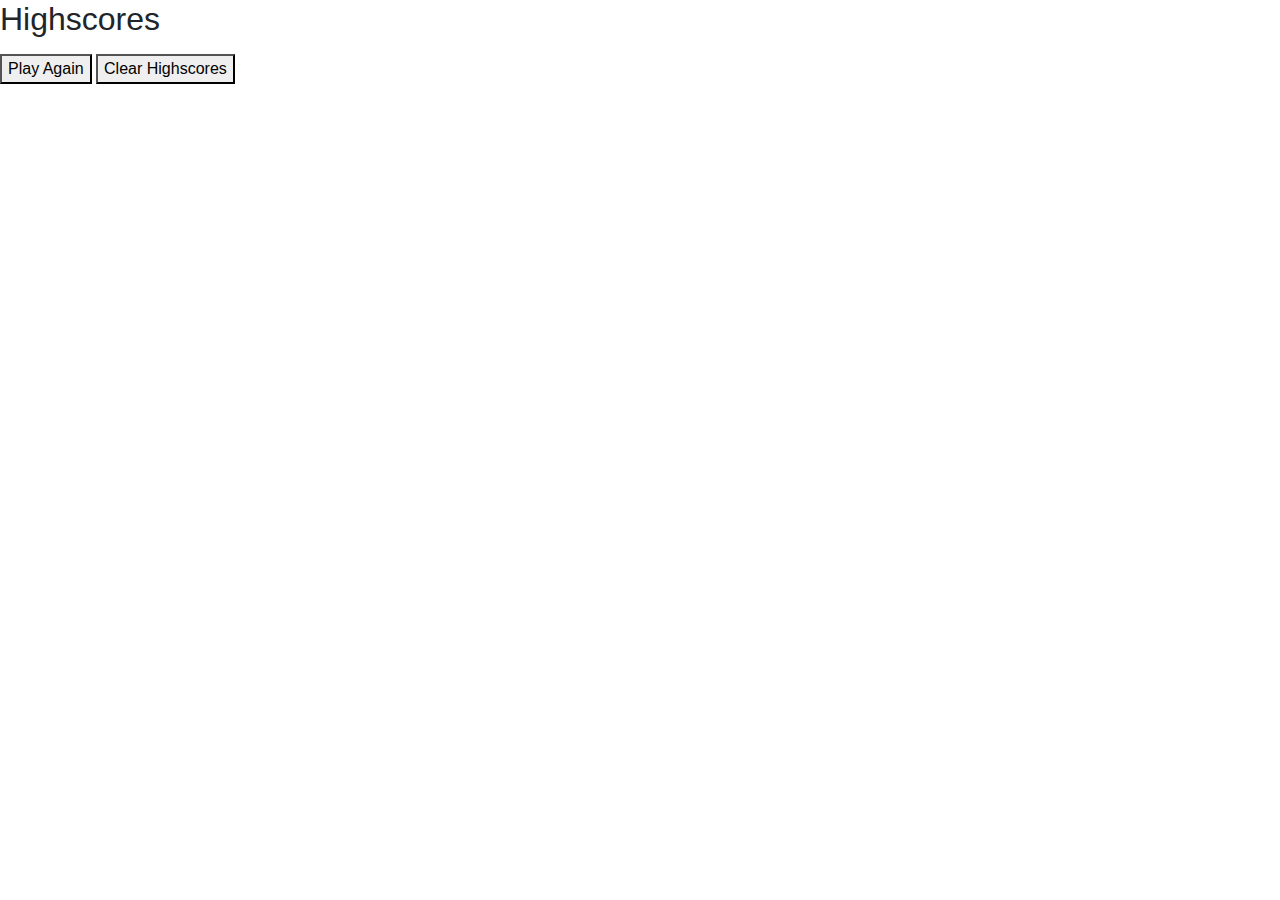
==== highscores.html @ b097d897 "Add files via upload" ====
<!DOCTYPE html>
<html lang="en">
<head>
    <meta charset="UTF-8">
    <meta name="viewport" content="width=device-width, initial-scale=1.0">
    <link rel="stylesheet" href="https://stackpath.bootstrapcdn.com/bootstrap/4.3.1/css/bootstrap.min.css" integrity="sha384-ggOyR0iXCbMQv3Xipma34MD+dH/1fQ784/j6cY/iJTQUOhcWr7x9JvoRxT2MZw1T" crossorigin="anonymous">
    <link href="style.css" rel="stylesheet">
    <script src="https://code.jquery.com/jquery-3.3.1.slim.min.js" integrity="sha384-q8i/X+965DzO0rT7abK41JStQIAqVgRVzpbzo5smXKp4YfRvH+8abtTE1Pi6jizo" crossorigin="anonymous"></script>
    <script src="https://cdnjs.cloudflare.com/ajax/libs/popper.js/1.14.7/umd/popper.min.js" integrity="sha384-UO2eT0CpHqdSJQ6hJty5KVphtPhzWj9WO1clHTMGa3JDZwrnQq4sF86dIHNDz0W1" crossorigin="anonymous"></script>
    <script src="https://stackpath.bootstrapcdn.com/bootstrap/4.3.1/js/bootstrap.min.js" integrity="sha384-JjSmVgyd0p3pXB1rRibZUAYoIIy6OrQ6VrjIEaFf/nJGzIxFDsf4x0xIM+B07jRM" crossorigin="anonymous"></script>
    <script defer src="script.js"></script>
    <title>Highscores</title>
</head>
<body>
    <!-- Highscore Display section -->
    <section id="highscore-display">
        <div class="row">
            <div class="col-md-12" id="posts">
                <h2>Highscores</h2>
                <ol id="highscores"></ol>
                <a href="./index.html"><button id="return-btn">Play Again</button></a>
                <button id="clear">Clear Highscores</button>
            </div>
        </div>
    </section>
    </div>
</body>
<script type="text/javascript" src="scores.js"></script>
<script type="text/javascript" src="script.js"></script>
</body>    
</html>
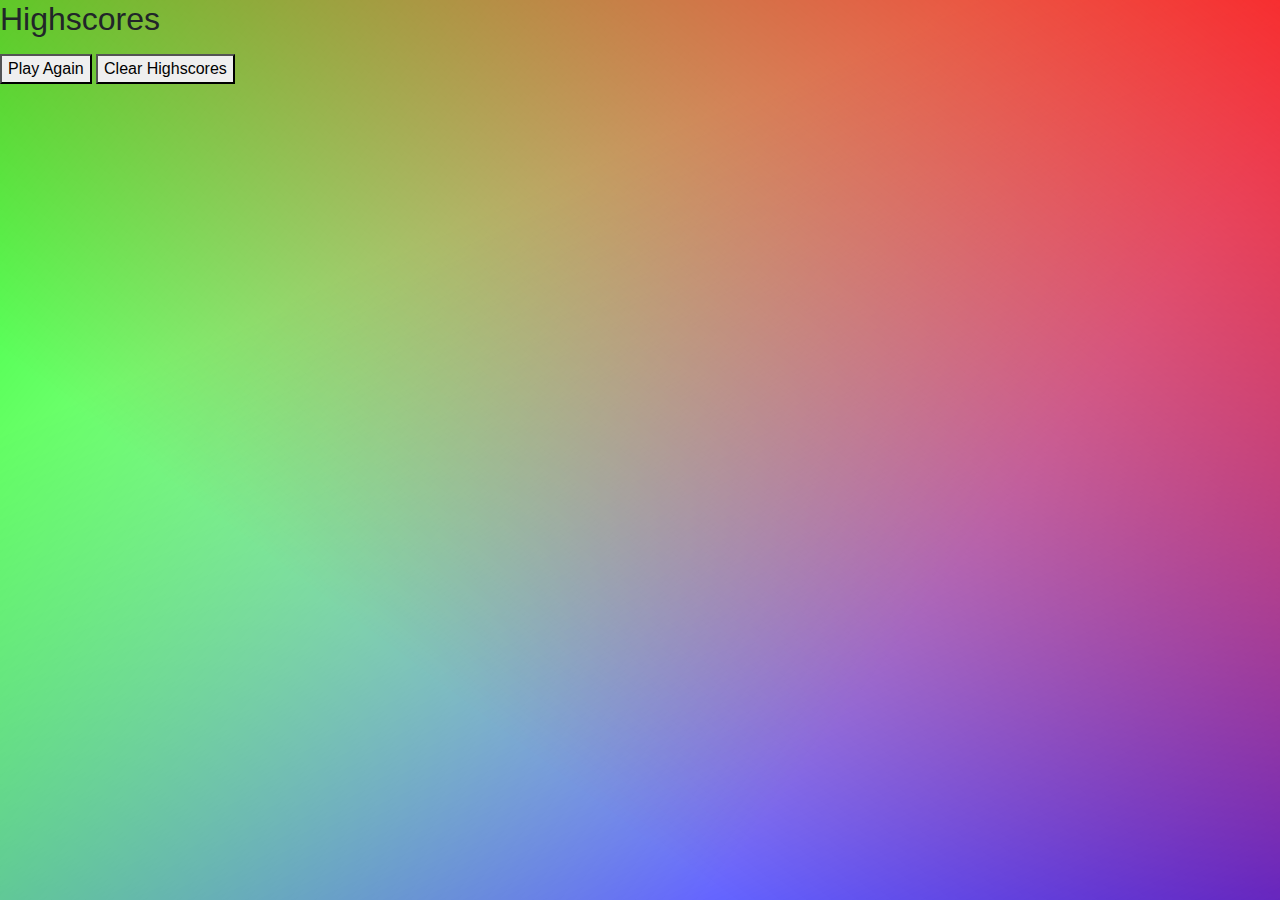
==== commit 9737d384: "Add files via upload" ====
--- a/highscores.html
+++ b/highscores.html
@@ -4,11 +4,10 @@
     <meta charset="UTF-8">
     <meta name="viewport" content="width=device-width, initial-scale=1.0">
     <link rel="stylesheet" href="https://stackpath.bootstrapcdn.com/bootstrap/4.3.1/css/bootstrap.min.css" integrity="sha384-ggOyR0iXCbMQv3Xipma34MD+dH/1fQ784/j6cY/iJTQUOhcWr7x9JvoRxT2MZw1T" crossorigin="anonymous">
-    <link href="style.css" rel="stylesheet">
+    <link href="Assets/CSS/style.css" rel="stylesheet">
     <script src="https://code.jquery.com/jquery-3.3.1.slim.min.js" integrity="sha384-q8i/X+965DzO0rT7abK41JStQIAqVgRVzpbzo5smXKp4YfRvH+8abtTE1Pi6jizo" crossorigin="anonymous"></script>
     <script src="https://cdnjs.cloudflare.com/ajax/libs/popper.js/1.14.7/umd/popper.min.js" integrity="sha384-UO2eT0CpHqdSJQ6hJty5KVphtPhzWj9WO1clHTMGa3JDZwrnQq4sF86dIHNDz0W1" crossorigin="anonymous"></script>
     <script src="https://stackpath.bootstrapcdn.com/bootstrap/4.3.1/js/bootstrap.min.js" integrity="sha384-JjSmVgyd0p3pXB1rRibZUAYoIIy6OrQ6VrjIEaFf/nJGzIxFDsf4x0xIM+B07jRM" crossorigin="anonymous"></script>
-    <script defer src="script.js"></script>
     <title>Highscores</title>
 </head>
 <body>
@@ -25,7 +24,7 @@
     </section>
     </div>
 </body>
-<script type="text/javascript" src="scores.js"></script>
-<script type="text/javascript" src="script.js"></script>
+<script type="text/javascript" src="Assets/JS/scores.js"></script>
+<script type="text/javascript" src="Assets/JS/script.js"></script>
 </body>    
 </html>
--- a/Assets/CSS/style.css
+++ b/Assets/CSS/style.css
@@ -0,0 +1,60 @@
+body {
+    margin: 0;
+    height: 100vh;
+    width: 100vw;
+    background: linear-gradient(217deg, rgba(255,0,0,.8), rgba(255,0,0,0) 70.71%),
+    linear-gradient(127deg, rgba(0,255,0,.8), rgba(0,255,0,0) 70.71%),
+    linear-gradient(336deg, rgba(0,0,255,.8), rgba(0,0,255,0) 70.71%);
+}
+
+section {
+    display: table;
+    vertical-align: middle;
+    justify-content: center;
+    align-items: center;
+}
+
+.hide {
+    display: none;
+}
+
+.show {
+    display: block;
+}
+h1{
+    text-align: center;
+}
+
+p {
+    font-size: 20px;
+    font-family: 'Franklin Gothic Medium', 'Arial Narrow', Arial, sans-serif;
+}
+
+#start-button {
+    display: flex;
+    margin: 0 auto;
+}
+
+.choice {
+    display: block;
+    margin-top: 0 auto;
+}
+
+#highscore-display {
+    display: block;
+    margin: auto 0;
+    justify-content: center;
+    align-items: center;
+}
+
+#highscores {
+    font-size: 15px;
+    vertical-align: top;
+    text-align: left;
+}
+
+#timer {
+    position: relative;
+    vertical-align: top;
+    text-align: right;
+}